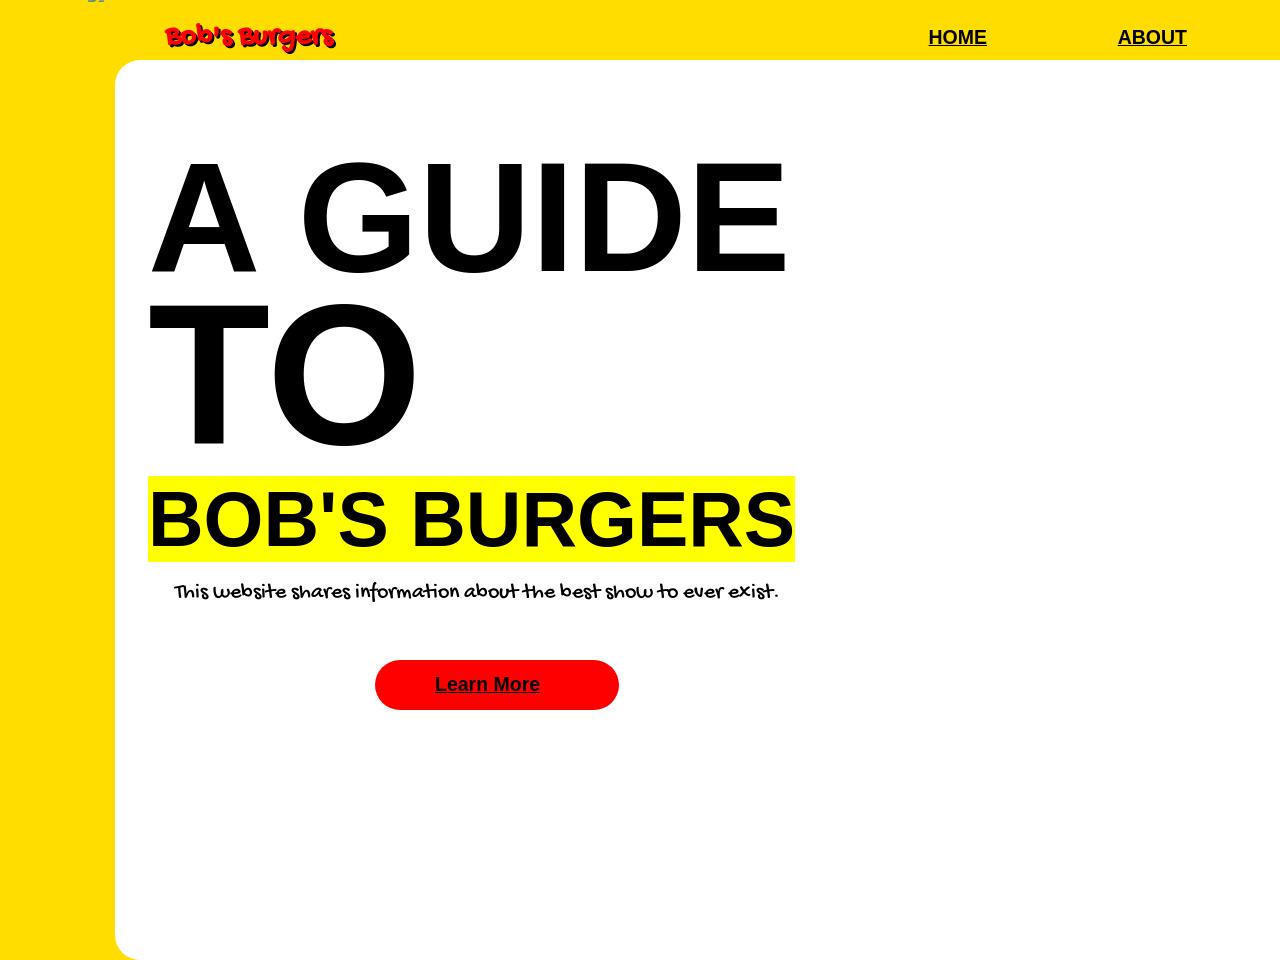
==== assignment_8c.html @ d3ca761c "Add files via upload" ====
<html>
<head> 
<meta charset="UTF-8">

    <title>Bob's Burgers</title>

    <link rel="stylesheet" type="text/css" href="8c.css">
    <link rel="preconnect" href="https://fonts.googleapis.com">
    <link rel="preconnect" href="https://fonts.gstatic.com" crossorigin>
    <link href="https://fonts.googleapis.com/css2?family=Gochi+Hand&display=swap" rel="stylesheet">
</head>
        
<body>  
 
    <div id="overlay" >  
    <h1><p> Bob's Burgers</p> </h1> 
    <div>
        <div id="normaltext" >
            <h2>    
                <a href="home.html" target="blank"> HOME</a></a>
            </h2>
        </div>
        <div id="normaltext2" >
            <h2>                
                <a href="about.html" target="blank"> ABOUT</a></a>
            </h2>
        </div>
        <div id="normaltext3" >
            <h2>                
                <a href="extra.html" target="blank"> EXTRA</a></a>
            </h2>
        </div>
    </div>
    <text>This website shares information about the best show to ever exist.</text>

        <div id="burgerlogo" > 
            <a href="assignment_8c.html"><img src="graphics/burger.png" ></a>
        </div>
        <div id="house" > 
        <img src="graphics/house.png" >
        </div>
    <div id="bodytext">
        <h3><b>A GUIDE </b></h3>
    </div>
    <div id="bodytext2">
        <h4><b>TO</b></h>
    </div>
    <div id="subtext" >
        <h4><mark>BOB'S BURGERS</mark></h4>
    </div>
    <div id="learn" >
    <div id="learnmore" >
        <h2>
            <a href="home.html" target="blank"> Learn More</a></a>
        </h2>
    </div>

<body>  
<html>
---- 8c.css ----
body{
    background-color: rgb(255, 221, 0);
}


p{
    font-size: 30px;
    font-family: 'Gochi Hand';
    position: absolute; top:-70px; left: 50px;
    color: red;
    text-shadow: 2px 2px  #000000;
}

#normaltext{
    font-size: 13px;
    font-family: Verdana, Geneva, Tahoma, sans-serif;
    color: black;
    position: absolute; top:-50px; right: 650px;
}
#normaltext2{
    font-size: 13px;
    font-family: Verdana, Geneva, Tahoma, sans-serif;
    color: black;
    position: absolute; top:-50px; right: 450px;

}
#normaltext3{
    font-size: 13px;
    font-family: Verdana, Geneva, Tahoma, sans-serif;
    color: black;
    position: absolute; top:-50px; right: 250px;

}
a:visited{
    color:black
}
a:link {
    color: black; 
}
a:hover {
    color: white;
}

#overlay{
    background-color: white;
    border-radius: 25px;
    position: absolute; top: 60px; left: 115px;
    height: 900px;
    width: 1522px;


}

#burgerlogo{
    position: absolute; top: -74px; left: -27px;


}

#house{
    position: absolute; top: -10px; right: -355px;
}

#bodytext{
    font-size: 133px;
    font-family:Verdana, Geneva, Tahoma, sans-serif;
    position: absolute; top:-88px; left: 33px;
    color: black;

}
#bodytext2{
    font-size: 200px;
    font-family:Verdana, Geneva, Tahoma, sans-serif;
    position: absolute; top:-66px; left: 33px;
    color: black;

}
#subtext{
    font-size: 77px;
    font-family: Verdana, Geneva, Tahoma, sans-serif;
    position: absolute; top:313px; left: 33px;
    color: red;
}

#learn{
    background-color: red;
    border-radius: 25px;
    position: absolute; top: 600px; left: 260px;
    height: 50px;
    width: 244px;
}

#learnmore{
    font-size: 13px;
    font-family: Verdana, Geneva, Tahoma, sans-serif;
    position: absolute; top:-3px; left: 60px;
    color: black;

}
text{
    font-size: 22px;
    font-family:  'Gochi Hand';
    position: absolute; top:520px; left: 60px;
    color: black;
}
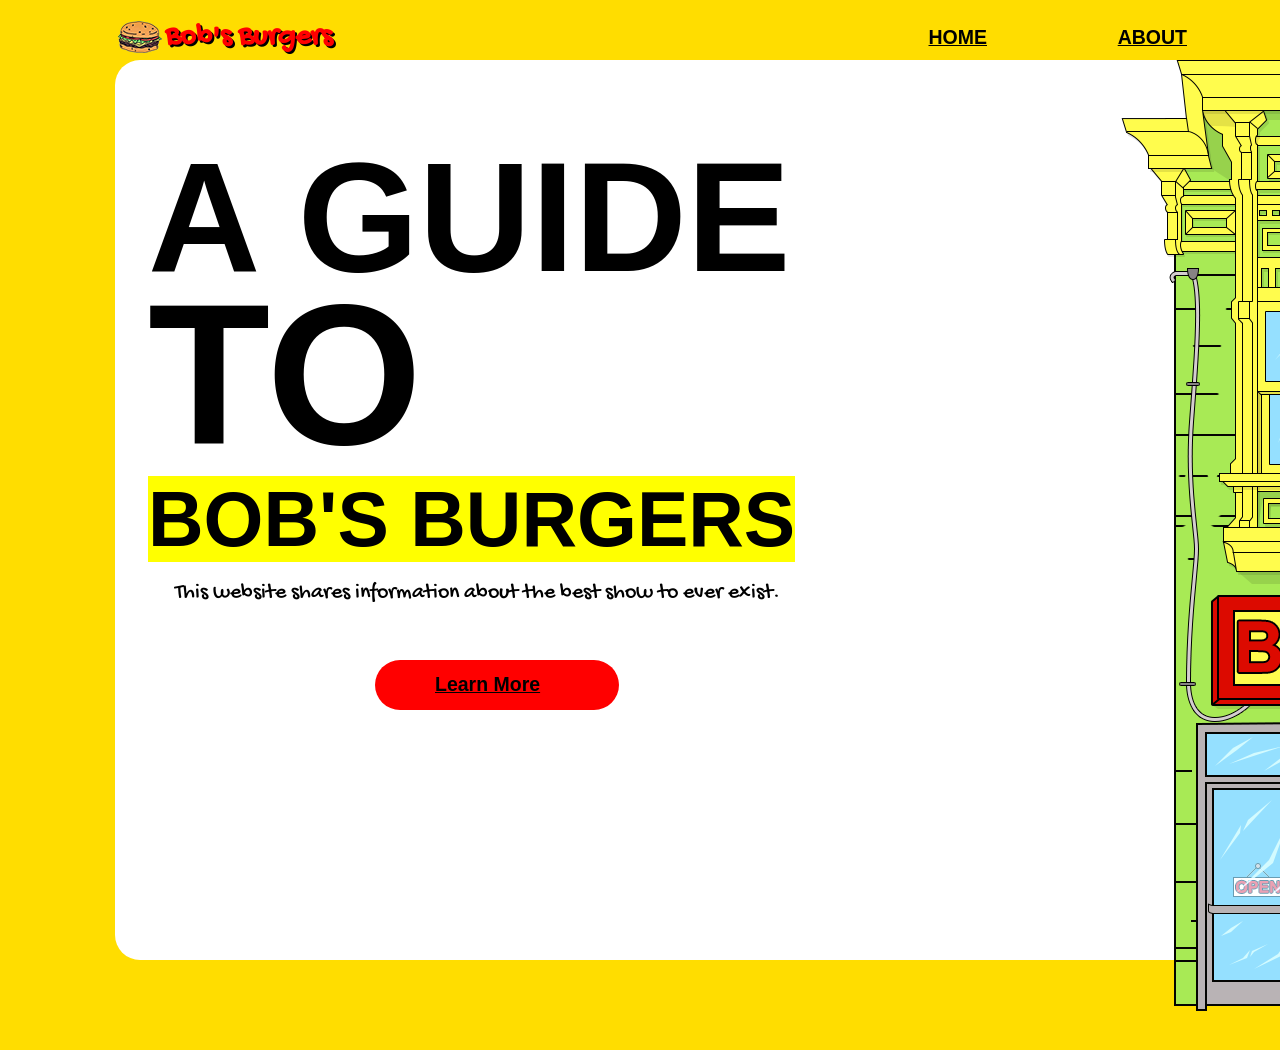
==== commit db152f4e: "Add files via upload" ====
--- a/assignment_8c.html
+++ b/assignment_8c.html
@@ -2,7 +2,7 @@
 <head> 
 <meta charset="UTF-8">
 
-    <title>Bob's Burgers</title>
+    <title>assignment_8c</title>
 
     <link rel="stylesheet" type="text/css" href="8c.css">
     <link rel="preconnect" href="https://fonts.googleapis.com">
